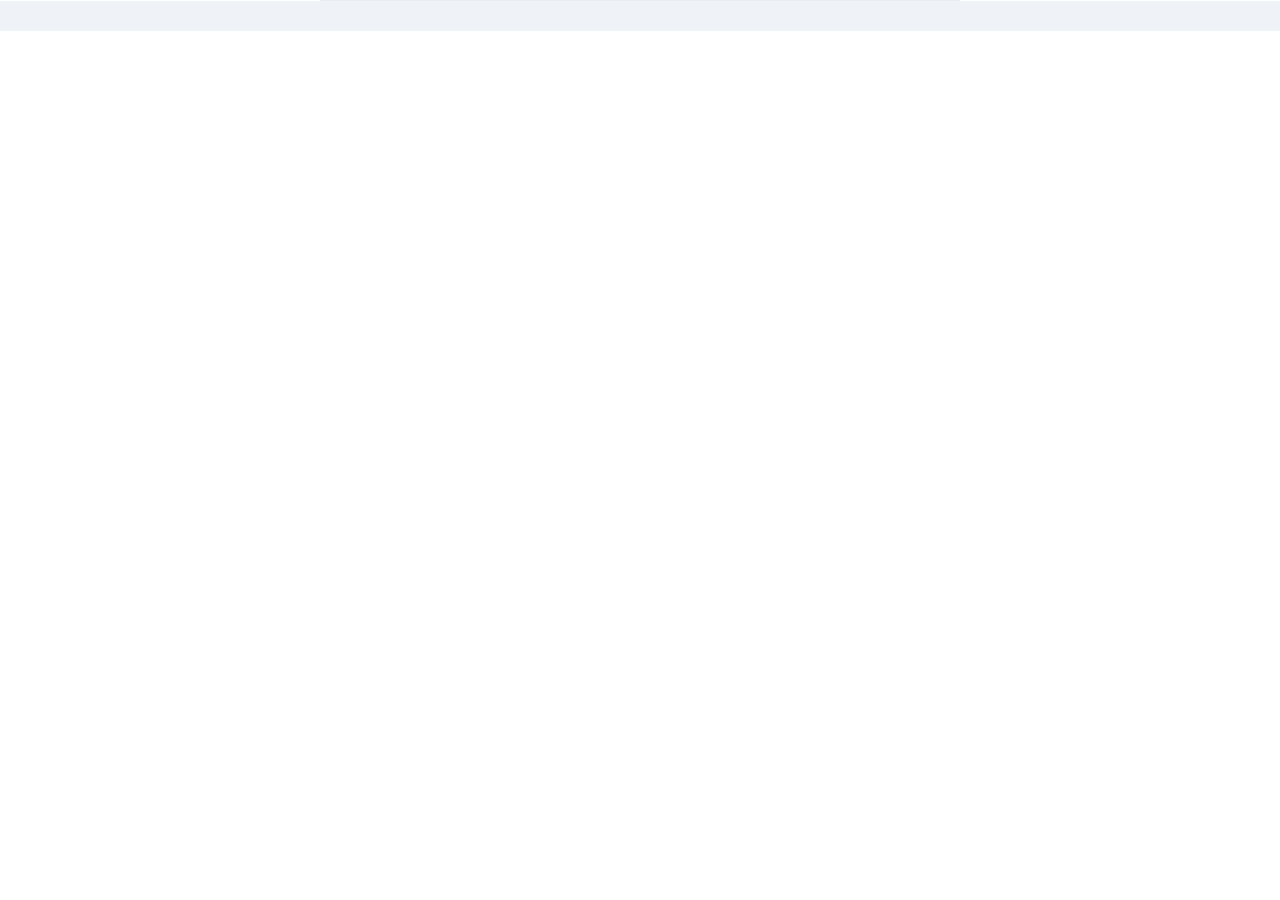
==== index.html @ 59a26fe5 "sefsef" ====
<!doctype html> <html ng-app=sts> <head> <meta charset=utf-8> <meta name=description> <meta name=viewport content="width=device-width, initial-scale=1"> <title ng-bind=title>SMS-Track Follow Up Tool</title> <meta http-equiv=X-UA-Compatible content="IE=edge"> <meta name=description> <meta name=author> <meta name=app_version content=0.0.1-2> <base href="/"> <link rel="shortcut icon" href=favicon.ico> <link rel=apple-touch-icon href=apple-touch-icon.png>  <link rel=stylesheet href="https://fonts.googleapis.com/css?family=Open+Sans:400,300,600,700&subset=all"> <link href="https://fonts.googleapis.com/css?family=Roboto:300,400" rel=stylesheet type=text/css> <link rel=stylesheet href=styles/main.css>  </head> <body ng-cloak> <!--[if lt IE 10]>
 <p class="browserupgrade">You are using an <strong>outdated</strong> browser. Please <a href="https://browsehappy.com/">upgrade your browser</a> to improve your experience.</p>
 <![endif]--> <div class="main-container col-lg-6 col-lg-offset-3 col-md-8 col-md-offset-2 col-xs-12"> <div header> </div> <div proba class="col-xs-6 col-xs-offset-3"> </div> <div ui-view=main> </div> </div> <div navbar logo ng-if=!state.hideNavbar> </div> <div message></div> <div class="page-wrapper-row full-height"> <div class=page-wrapper-middle> <div class=page-container ng-show=!pageLoading> <div class=page-head> <div class=page-content> <div class=container> <div breadcrumb></div> <div ui-view=main> </div> </div> </div> </div> </div> </div> <span us-spinner spinner-on=pageLoading spinner-theme=pageLoader></span> </div>  <script>
      (function(b,o,i,l,e,r){b.GoogleAnalyticsObject=l;b[l]||(b[l]=
      function(){(b[l].q=b[l].q||[]).push(arguments)});b[l].l=+new Date;
      e=o.createElement(i);r=o.getElementsByTagName(i)[0];
      e.src='https://www.google-analytics.com/analytics.js';
      r.parentNode.insertBefore(e,r)}(window,document,'script','ga'));
      ga('create','UA-XXXXX-X');ga('send','pageview');
  </script>   <script src=bundle.js></script> </body> </html>
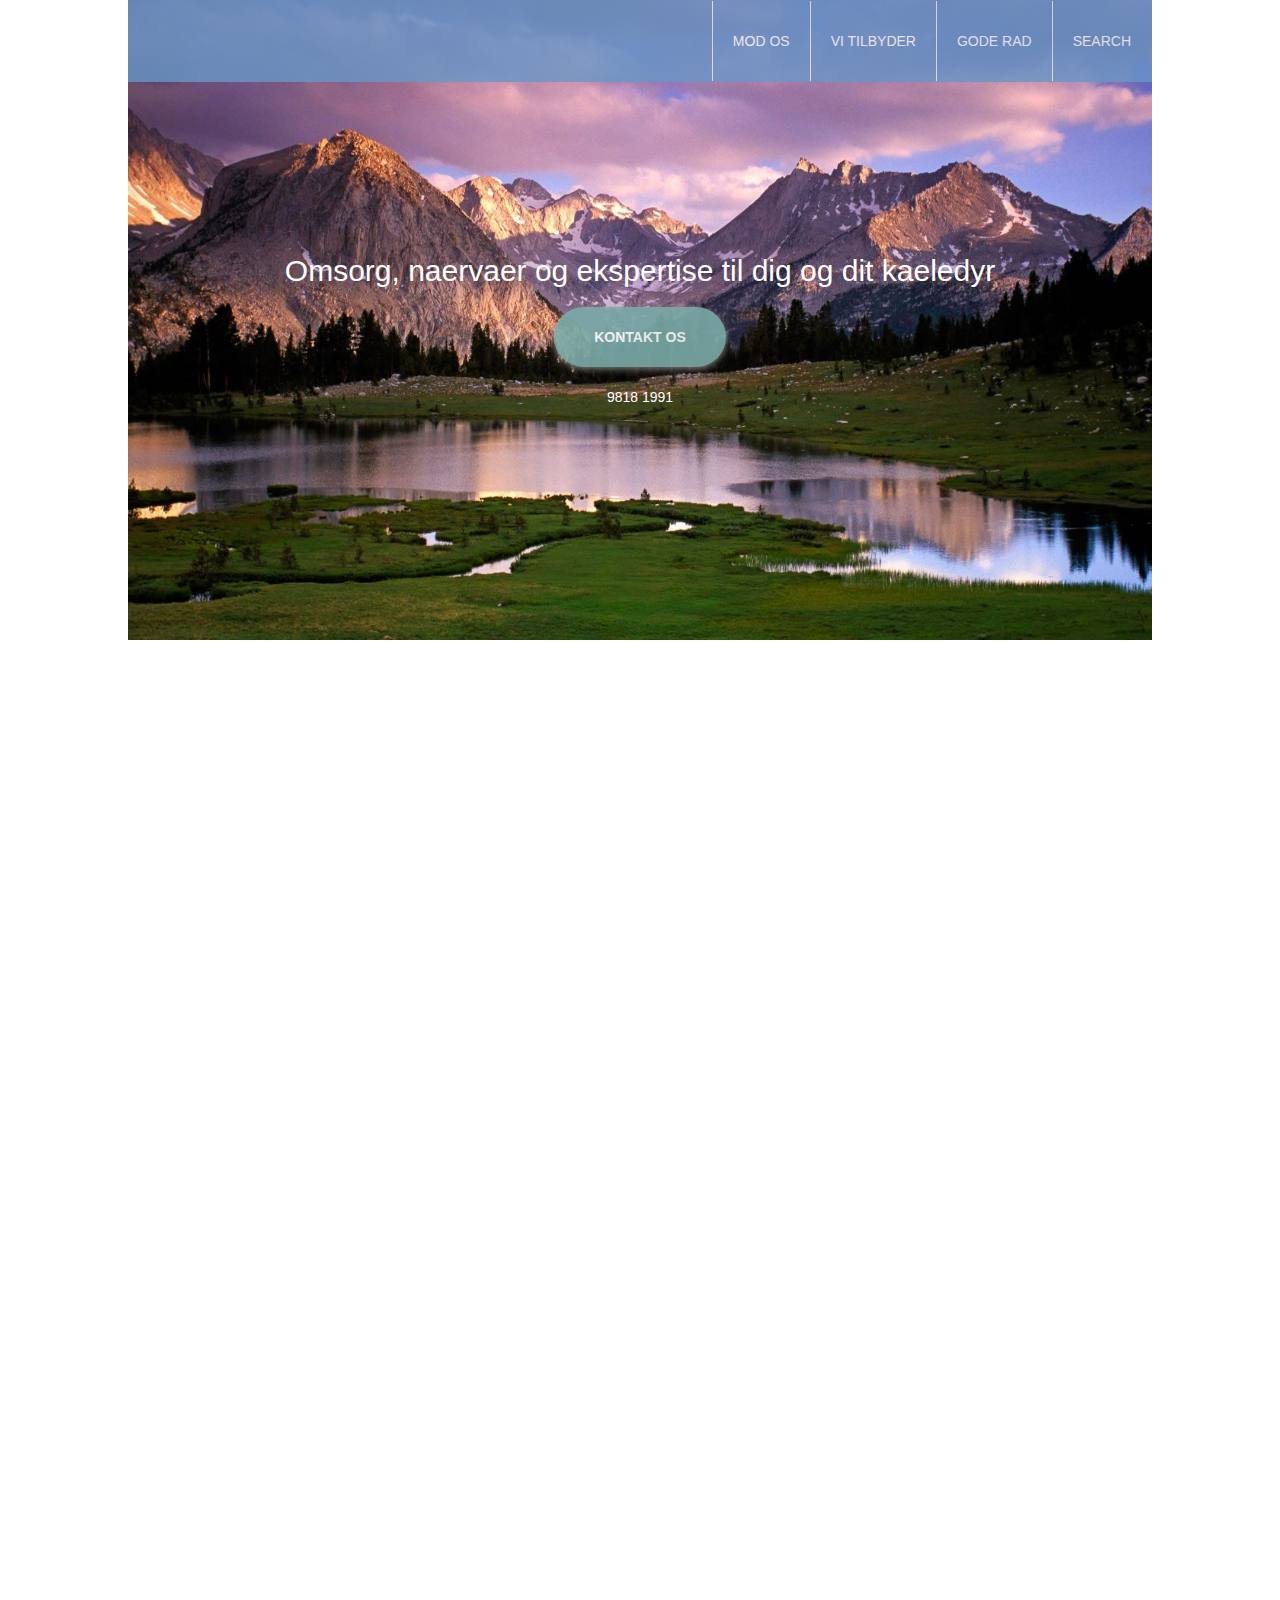
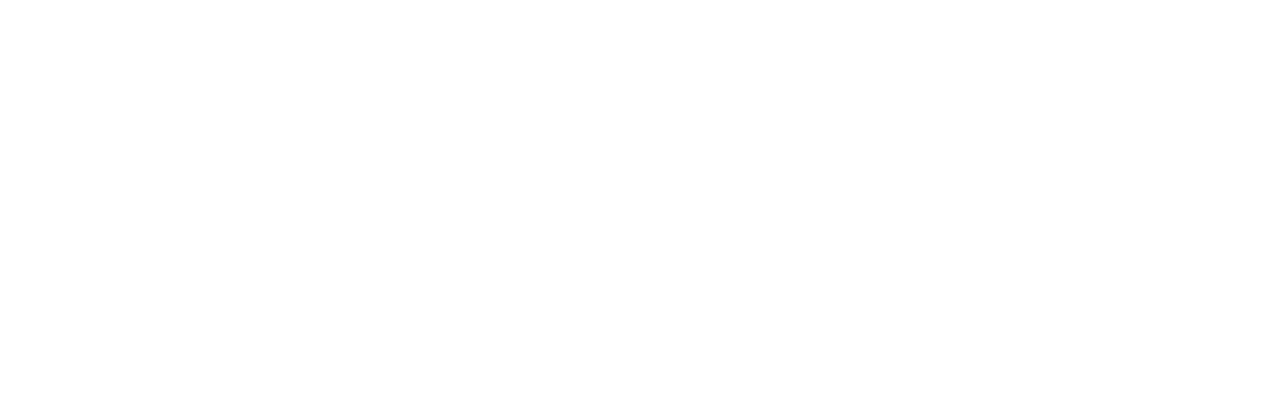
==== commit d8268c32: "a" ====
--- a/index.html
+++ b/index.html
@@ -1,10 +1,51 @@
-<!doctype html> <html ng-app=sts> <head> <meta charset=utf-8> <meta name=description> <meta name=viewport content="width=device-width, initial-scale=1"> <title ng-bind=title>SMS-Track Follow Up Tool</title> <meta http-equiv=X-UA-Compatible content="IE=edge"> <meta name=description> <meta name=author> <meta name=app_version content=0.0.1-2> <base href="/"> <link rel="shortcut icon" href=favicon.ico> <link rel=apple-touch-icon href=apple-touch-icon.png>  <link rel=stylesheet href="https://fonts.googleapis.com/css?family=Open+Sans:400,300,600,700&subset=all"> <link href="https://fonts.googleapis.com/css?family=Roboto:300,400" rel=stylesheet type=text/css> <link rel=stylesheet href=styles/main.css>  </head> <body ng-cloak> <!--[if lt IE 10]>
- <p class="browserupgrade">You are using an <strong>outdated</strong> browser. Please <a href="https://browsehappy.com/">upgrade your browser</a> to improve your experience.</p>
- <![endif]--> <div class="main-container col-lg-6 col-lg-offset-3 col-md-8 col-md-offset-2 col-xs-12"> <div header> </div> <div proba class="col-xs-6 col-xs-offset-3"> </div> <div ui-view=main> </div> </div> <div navbar logo ng-if=!state.hideNavbar> </div> <div message></div> <div class="page-wrapper-row full-height"> <div class=page-wrapper-middle> <div class=page-container ng-show=!pageLoading> <div class=page-head> <div class=page-content> <div class=container> <div breadcrumb></div> <div ui-view=main> </div> </div> </div> </div> </div> </div> <span us-spinner spinner-on=pageLoading spinner-theme=pageLoader></span> </div>  <script>
-      (function(b,o,i,l,e,r){b.GoogleAnalyticsObject=l;b[l]||(b[l]=
-      function(){(b[l].q=b[l].q||[]).push(arguments)});b[l].l=+new Date;
-      e=o.createElement(i);r=o.getElementsByTagName(i)[0];
-      e.src='https://www.google-analytics.com/analytics.js';
-      r.parentNode.insertBefore(e,r)}(window,document,'script','ga'));
-      ga('create','UA-XXXXX-X');ga('send','pageview');
-  </script>   <script src=bundle.js></script> </body> </html>+<!DOCTYPE html>
+<html lang="da">
+<head>
+    <title>Aalborg</title>
+	<meta charset="utf-8"/>
+    <meta name="viewport" content="width=device-width, initial-scale=1.0"/>
+
+    <!-- CSS -->
+    <link href="styles/bootstrap.min.css" rel="stylesheet" />
+    <link href="styles/index.css" rel="stylesheet" />
+    <!-- End CSS -->
+
+    <!-- Script -->
+    <script src="scripts/jquery-3.1.1.min.js"></script>
+    <script src="scripts/bootstrap.min.js"></script>   
+    <script src="scripts/app.js"></script>   
+    <!-- End Script -->  
+</head>
+<body>
+    <header>
+        <div class="navbar">
+            <div class="nav-item">
+                Mod os
+            </div>
+            <div class="nav-item">
+            Vi Tilbyder
+            </div>
+            <div class="nav-item">
+            gode rad
+            </div>
+            <div class="nav-item">
+            search
+            </div>
+        </div>
+    </header>
+    <div class="main">
+        <div class="main-header col-xs-12">
+            <div>
+                <h2>Omsorg, naervaer og ekspertise til dig og dit kaeledyr</h1>
+                <button class="contact-us-btn">
+                    KONTAKT OS
+                </button><br />
+                <span>9818 1991</span>
+            </div>
+        </div>
+    </div>
+    <footer>
+
+    </footer>
+</body>
+</html>--- a/styles/index.css
+++ b/styles/index.css
@@ -0,0 +1,62 @@
+body{
+    display: flex;
+    justify-content: center;
+}
+
+header{
+    width: 1024px;
+    background: #6997C7;
+    position: fixed;
+    top: 0;
+    transition: top 0.2s ease-in-out;
+    z-index: 2000;
+    opacity: 0.8;
+}
+
+.navbar{
+    float: right;
+    margin: 0px;
+    display: flex;
+    justify-content: center;
+    align-items: center;
+}
+
+.nav-item{
+    float: right;
+    color: white;
+    padding: 30px 20px;
+    border-left: 1px #f1f1f1 solid;
+    cursor: pointer;
+    text-transform: uppercase;
+}
+
+.main{
+    width: 1024px;
+}
+
+.main-header{
+    background-image: url('../img/lam1JQA.jpg');
+    background-position: center center;
+    background-size: cover;
+    display: flex;
+    justify-content: center;
+    align-items: center;
+    color: white;
+    text-align: center;
+}
+
+.contact-us-btn{
+    background: #7CABA9;
+    padding: 20px 40px;
+    opacity: 0.9;
+    border: none;
+    box-shadow: 0 2px 7px #888888;
+    border-radius: 500px;
+    font-weight: bold;
+    margin: 10px 0px;
+    margin-bottom: 20px;
+}
+
+footer{
+    height: 2000px;
+}